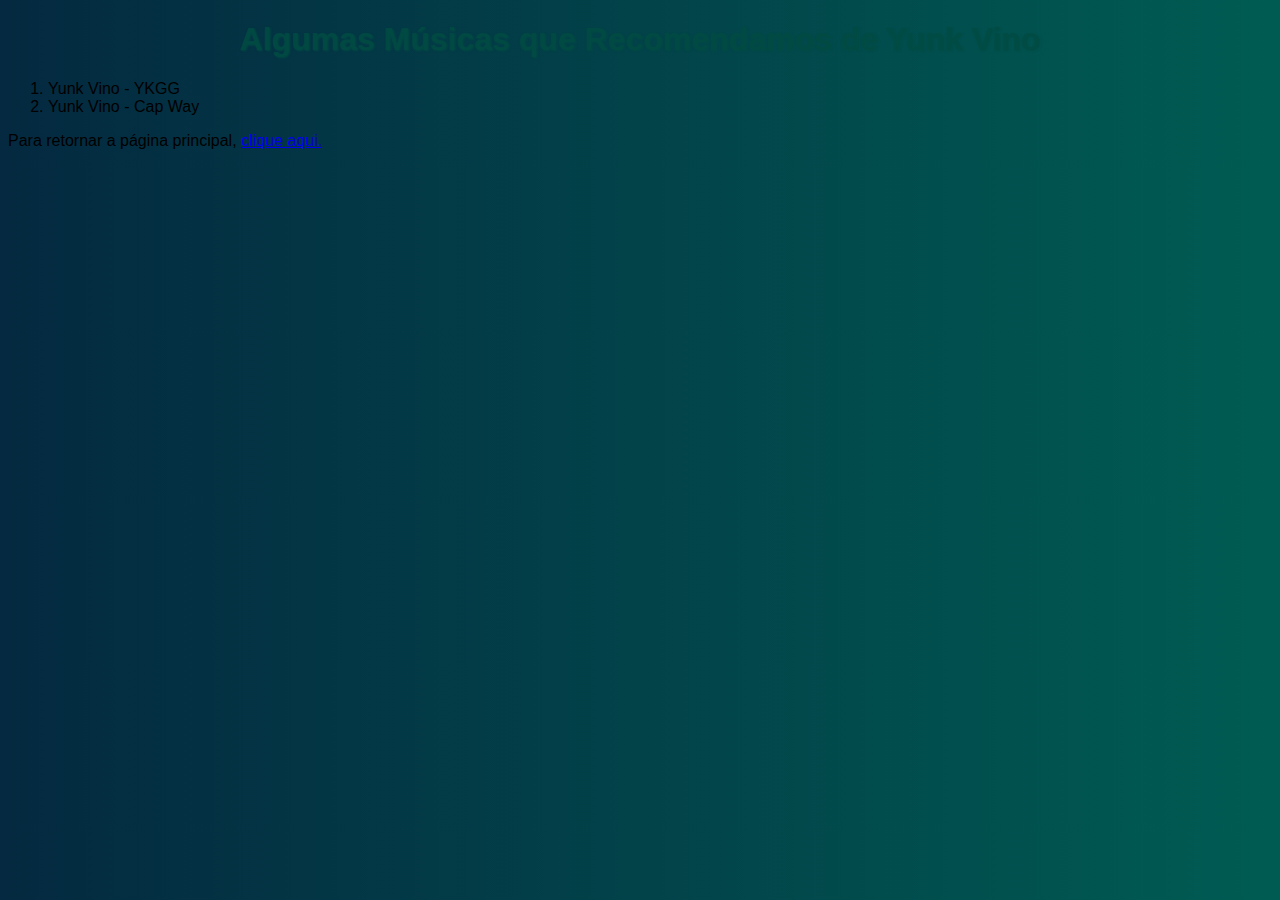
==== Musicas.html @ e8517636 "first commit" ====
<!DOCTYPE html>
<html lang="pt-br">
<head>
    <meta charset="UTF-8">
    <meta name="viewport" content="width=device-width, initial-scale=1.0">
    <title>Músicas Recomendadas</title>
    <link rel="stylesheet" href="style.css">
</head>
<body>
    <h1>Algumas Músicas que Recomendamos de Yunk Vino</h1>
    <p>
        <ol>
            <li>Yunk Vino - YKGG</li>
            <li>Yunk Vino - Cap Way</li>
        </ol>
    </p>
    <p>Para retornar a página principal, <a href="index.html" target="_self" rel="prev">clique aqui.</a></p>
</body>
</html>
---- style.css ----
@charset "UTF-8";

* {
    font-family: Arial, Helvetica, sans-serif;
}

body {
    background-image: linear-gradient(to right, #042940, #005C53);
}
main {
    background-color: white;
    border-radius: 10px;
    box-shadow: 5px 5px 15px #010b1188 ;
    width: 600px;
    padding: 10px;
    margin: auto;
}

h1 {
    color: #014b43d3;
    text-align: center;
    text-shadow: 1px 1px 2px ;
}

h2 {
    color: #01796de5;
}

p {
    text-align: justify;

}
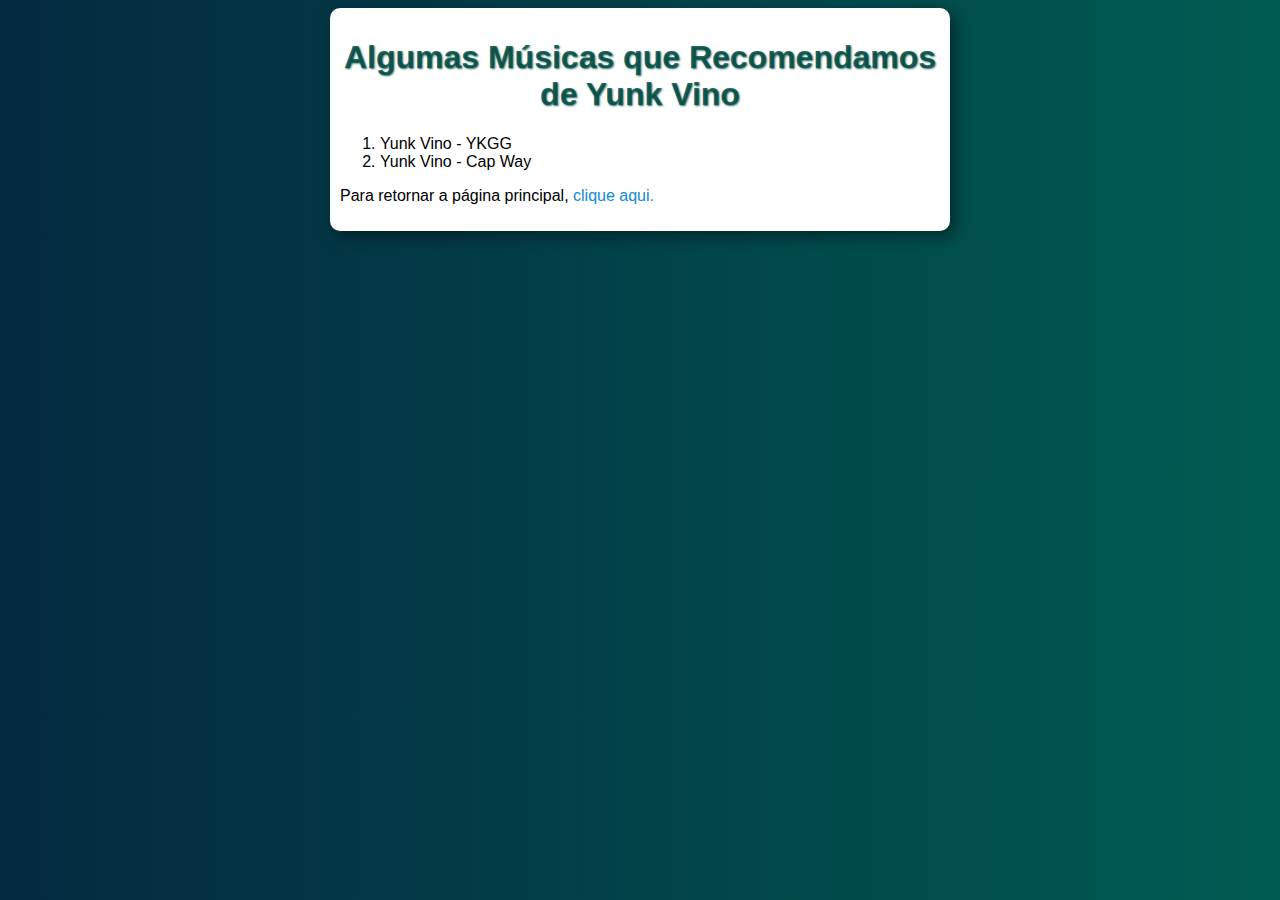
==== commit 616b3caf: "ajustes nas paginas secundarias" ====
--- a/Musicas.html
+++ b/Musicas.html
@@ -7,13 +7,15 @@
     <link rel="stylesheet" href="style.css">
 </head>
 <body>
-    <h1>Algumas Músicas que Recomendamos de Yunk Vino</h1>
-    <p>
-        <ol>
-            <li>Yunk Vino - YKGG</li>
-            <li>Yunk Vino - Cap Way</li>
-        </ol>
-    </p>
-    <p>Para retornar a página principal, <a href="index.html" target="_self" rel="prev">clique aqui.</a></p>
+    <main>
+        <h1>Algumas Músicas que Recomendamos de Yunk Vino</h1>
+        <p>
+            <ol>
+                <li>Yunk Vino - YKGG</li>
+                <li>Yunk Vino - Cap Way</li>
+            </ol>
+        </p>
+        <p>Para retornar a página principal, <a href="index.html" target="_self" rel="prev">clique aqui.</a></p>
+    </main>
 </body>
 </html>--- a/style.css
+++ b/style.css
@@ -23,10 +23,35 @@
 }
 
 h2 {
-    color: #01796de5;
+    color:#01796de5 ;
+}
+.subtitulo {
+    text-decoration: underline;
 }
 
 p {
     text-align: justify;
 
 }
+
+a {
+    text-decoration: none;
+    color: #108ad6;
+}
+
+a:hover {
+    text-decoration: underline;
+    font-weight: bold;
+}
+
+a:visited {
+    text-decoration: none;
+    color: rgb(178, 10, 178);
+}
+
+#principal {
+    color: #108ad6;
+    font-weight: bolder;
+    font-size: 3em;
+
+}
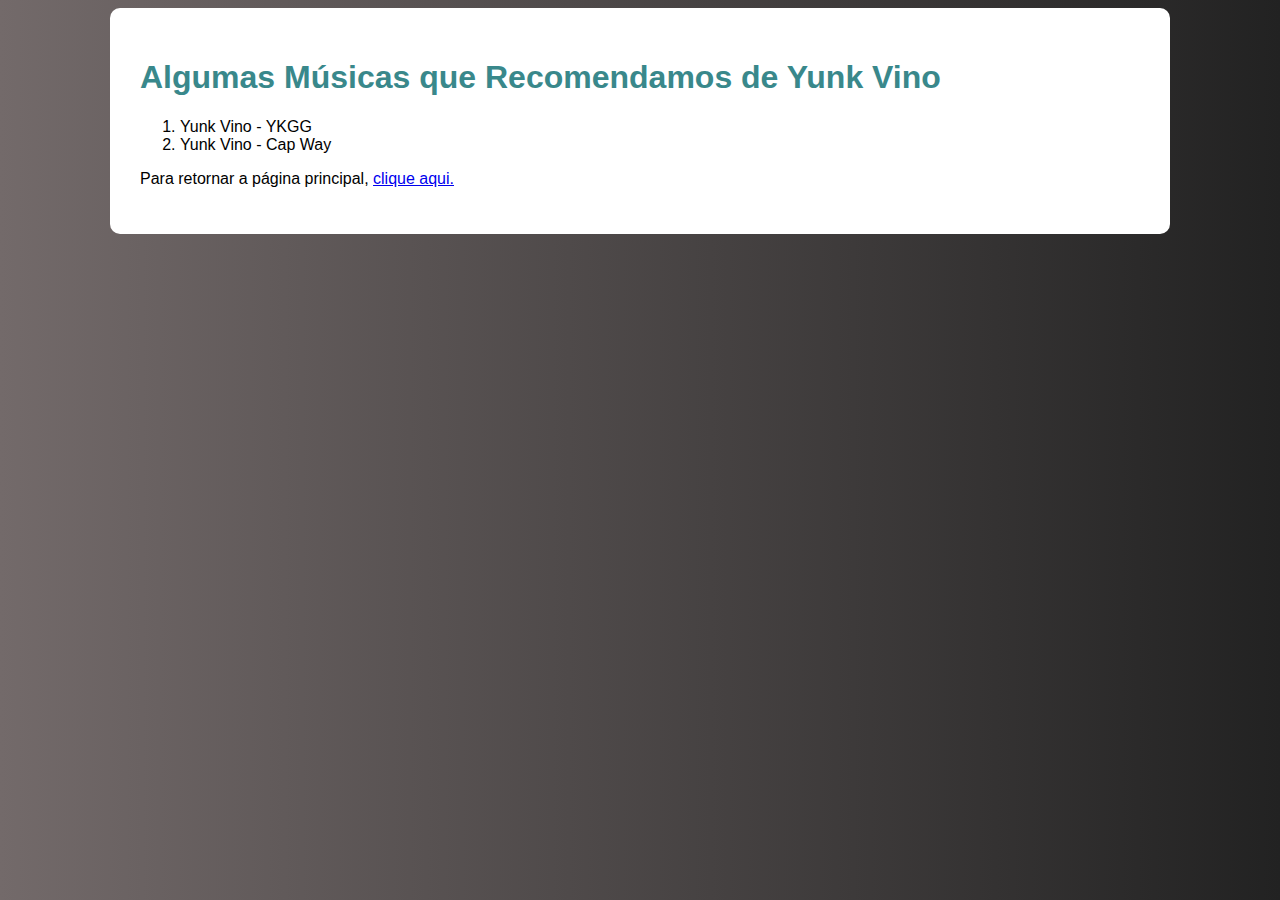
==== commit 15629563: "add padrao semantico no HTML" ====
--- a/Musicas.html
+++ b/Musicas.html
@@ -5,6 +5,7 @@
     <meta name="viewport" content="width=device-width, initial-scale=1.0">
     <title>Músicas Recomendadas</title>
     <link rel="stylesheet" href="style.css">
+    <link rel="shortcut icon" href="favicon.ico" type="image/x-icon">
 </head>
 <body>
     <main>
--- a/style.css
+++ b/style.css
@@ -1,25 +1,22 @@
 @charset "UTF-8";
+
+@import url('https://fonts.googleapis.com/css2?family=Fragment+Mono&family=Sedgwick+Ave+Display&family=Work+Sans:ital,wght@0,100;0,200;0,300;0,400;0,500;0,600;0,700;0,800;0,900;1,100;1,200;1,300;1,400;1,500;1,600;1,700;1,800;1,900&display=swap');
+
+@import url('https://fonts.googleapis.com/css2?family=Fragment+Mono&family=Sedgwick+Ave+Display&family=Work+Sans:ital,wght@0,100;0,200;0,300;0,400;0,500;0,600;0,700;0,800;0,900;1,100;1,200;1,300;1,400;1,500;1,600;1,700;1,800;1,900&display=swap');
+
 
 * {
     font-family: Arial, Helvetica, sans-serif;
 }
 
 body {
-    background-image: linear-gradient(to right, #042940, #005C53);
-}
-main {
-    background-color: white;
-    border-radius: 10px;
-    box-shadow: 5px 5px 15px #010b1188 ;
-    width: 600px;
-    padding: 10px;
-    margin: auto;
+    background-image: linear-gradient(to right, #736a6a, #222222);
 }
 
 h1 {
-    color: #014b43d3;
-    text-align: center;
-    text-shadow: 1px 1px 2px ;
+    color: rgb(57, 136, 139);
+    font-size: 2em;
+    font-weight: bold;
 }
 
 h2 {
@@ -31,27 +28,94 @@
 
 p {
     text-align: justify;
-
 }
 
-a {
-    text-decoration: none;
-    color: #108ad6;
-}
-
-a:hover {
-    text-decoration: underline;
-    font-weight: bold;
-}
 
 a:visited {
     text-decoration: none;
-    color: rgb(178, 10, 178);
+    color: cadetblue;
 }
 
 #principal {
-    color: #108ad6;
+    color: #5e5e5f;
     font-weight: bolder;
     font-size: 3em;
+    font-family: 'Indie Flower', cursive;
+    text-decoration: underline;
 
 }
+.fontes {
+    font-family:'Work Sans', sans-serif;
+    text-indent: 25px;
+}
+
+header {
+    background-color: white;
+    height: 150px;
+    width: 850px;
+    border: 50px;
+    padding: 10px;
+    margin: 20px auto 20px auto;
+    text-align: center;
+    text-shadow: 1px 1px 2px ;
+    border-radius: 10px;
+}
+
+nav {
+    padding: 3px;
+}
+
+nav > a {
+    text-decoration: none;
+    color: cadetblue;
+    font-weight: normal;
+    margin-right: 80px;
+    margin-left: 80px;
+}
+
+nav > a:hover {
+    text-decoration: underline;
+    font-weight: bold;
+    color: rgb(61, 102, 103);
+}
+
+.segundotitulo {
+    font-size: 3em;
+    color: rgb(85, 141, 143);
+    font-weight: bold;
+}
+main {
+    background-color: white;
+    border-radius: 10px;
+    width: 1000px;
+    padding: 30px;
+    margin: auto;
+}
+
+footer {
+    background-color: black;
+    border-radius: 10px;
+    color: white;
+    height: 50px;
+    width: 450px;
+    margin: 10px auto 10px auto;
+    padding: 1px;
+}
+
+footer > p {
+    text-align: center;
+}
+
+aside {
+    background-color: aquamarine;
+    color: rgb(33, 97, 98);
+    width: 210px;
+    height: 20px;
+    padding: 5px;
+    margin: 5px;
+    border-radius: 10px;
+}
+
+img {
+    border-radius: 10px;
+}